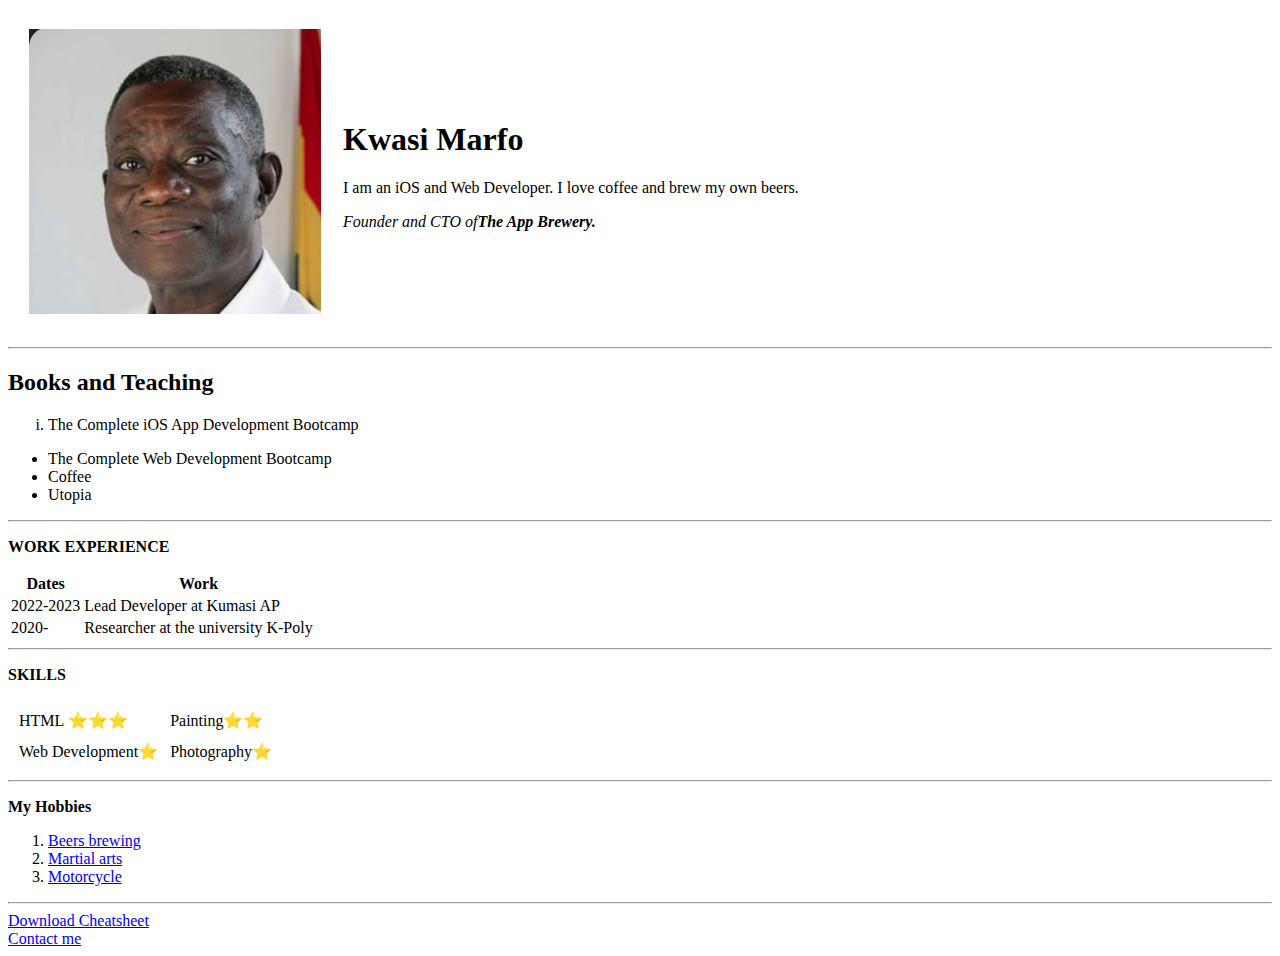
==== office.html @ 24280d1d "bluetooth" ====
<!DOCTYPE html>
<html lang="en">
<head>
    <meta charset="UTF-8">
    <meta name="viewport" content="width=device-width, initial-scale=1.0">
    <title>Assignment One</title>
</head>
<body> 
    <table cellspacing="20">
       <tr>
          <td>
            <img src="image/attamills.png" alt="Atta Mills">
          </td>
         <td>
           <h1>Kwasi Marfo</h1>
          <p>I am an iOS and Web Developer. I love coffee and brew my own beers.</p>
          <p><em>Founder and CTO of</em><strong><em>The App Brewery.</em></strong></p>
        </td>
       </tr>
    </table>
    <hr>
    <h2>Books and Teaching</h2>

    <ol type="i">
        <li>
            The Complete iOS App Development Bootcamp
        </li>
    </ol>

    <ul>
        <li>
            The Complete Web Development Bootcamp
        </li>
        <li>
            Coffee
        </li>
        <li>
            Utopia
        </li>
    </ul>
    <hr>
    <p><strong>WORK EXPERIENCE</strong></p>
    <table>
        <tr>
            <th>Dates</th>
            <th>Work</th>
        </tr>
        <tr>
            <td>2022-2023</td>
            <td>Lead Developer at Kumasi AP</td>
        </tr>
        <tr>
            <td>2020-</td>
            <td>Researcher at the university K-Poly</td>
        </tr>
    </table>
    <hr>  
    <p><strong>SKILLS</strong></p>
    <table cellspacing="10">
        <tr>
            <td>HTML &#11088;&#11088;&#11088;</td>
            <td>Painting&#11088;&#11088;</td>
        </tr>
        <tr>
            <td>Web Development&#11088;</td>
            <td>Photography&#11088;</td>
        </tr>
    </table>
    <hr>
    
    <p><strong>My Hobbies</strong></p>
    <ol>
        <li>
            <a href="https://www.britannica.com/topic/beer">Beers brewing</a>
        </li>
        <li>
            <a href="https://www.britannica.com/sports/martial-art">Martial arts</a>
        </li>
        
        <li>
            <a href="https://www.vectorstock.com/">Motorcycle</a>
        </li>
    </ol>
    <hr>
    <a href="https://web.stanford.edu/group/csp/cs21/htmlcheatsheet.pdf">Download Cheatsheet</a> 
    <br>
    <a href="contact.html">Contact me</a>
    
</body>
</html>
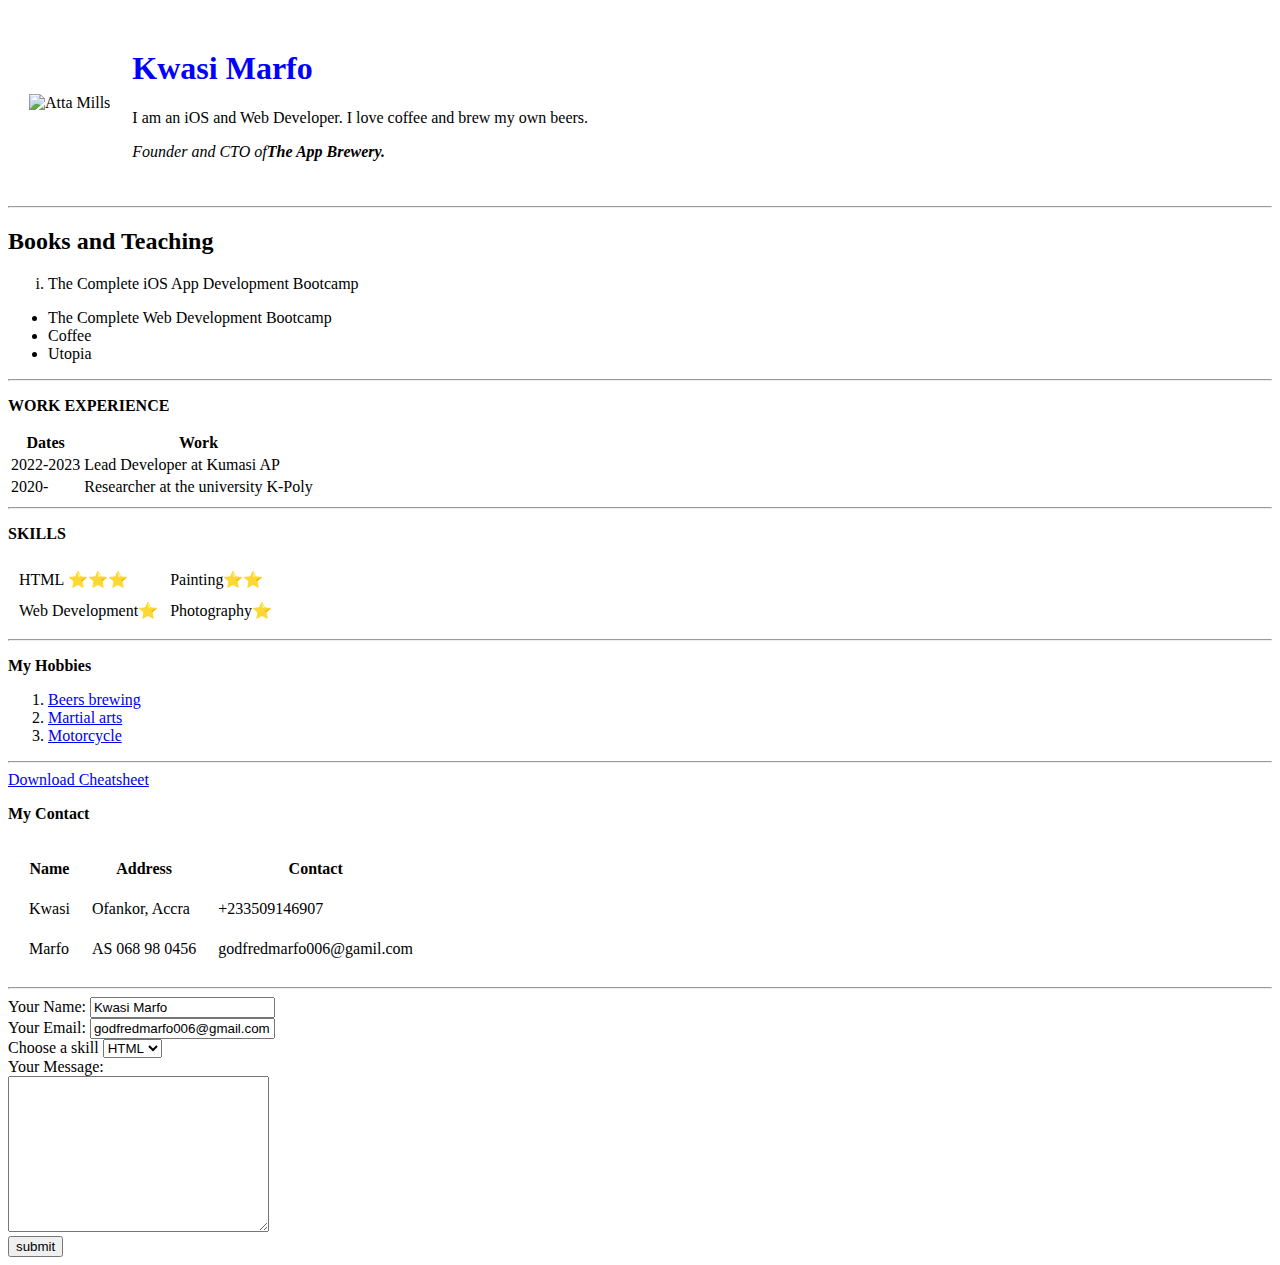
==== commit da914b35: "fix errors" ====
--- a/office.html
+++ b/office.html
@@ -12,7 +12,7 @@
             <img src="image/attamills.png" alt="Atta Mills">
           </td>
          <td>
-           <h1>Kwasi Marfo</h1>
+           <h1 style="color:blue;">Kwasi Marfo</h1>
           <p>I am an iOS and Web Developer. I love coffee and brew my own beers.</p>
           <p><em>Founder and CTO of</em><strong><em>The App Brewery.</em></strong></p>
         </td>
@@ -82,9 +82,47 @@
         </li>
     </ol>
     <hr>
+
     <a href="https://web.stanford.edu/group/csp/cs21/htmlcheatsheet.pdf">Download Cheatsheet</a> 
-    <br>
-    <a href="contact.html">Contact me</a>
-    
+    <br> 
+    <table cellspacing="20">
+    <p><strong>My Contact</strong></p>
+        <tr>
+            <th>Name</th>
+            <th>Address</th>
+            <th>Contact</th>
+        </tr>
+        <tr>
+            <td>Kwasi</td>
+            <td>Ofankor, Accra</td>
+            <td>+233509146907</td>
+        </tr>
+        <tr>
+            <td>Marfo</td>
+            <td>AS 068 98 0456</td>
+            <td>godfredmarfo006@gamil.com</td>
+        </tr>
+    </table>
+    <hr>
+
+    <div>
+    <form action="mailto:godfredmarfo006@gmail.com" method="post" enctype="text/plain">
+        <label for="fname">Your Name:</label>
+        <input type="text" value="Kwasi Marfo">
+        <br>
+        <label for="email">Your Email:</label>
+        <input type="email" value="godfredmarfo006@gmail.com"><br>
+        <label for="skills">Choose a skill</label>
+        <select name="skills">
+            <option value="html">HTML</option>
+            <option value="css">CSS</option>
+            <opton value="JavaScript">JAVASCRIPT</opton>
+        </select>
+        <br>
+        <label for="message">Your Message:</label><br>
+        <textarea name="yourmessage" rows="10" cols="30"></textarea><br>
+        <input type="submit" value="submit">
+    </form>
+    </div>  
 </body>
 </html>